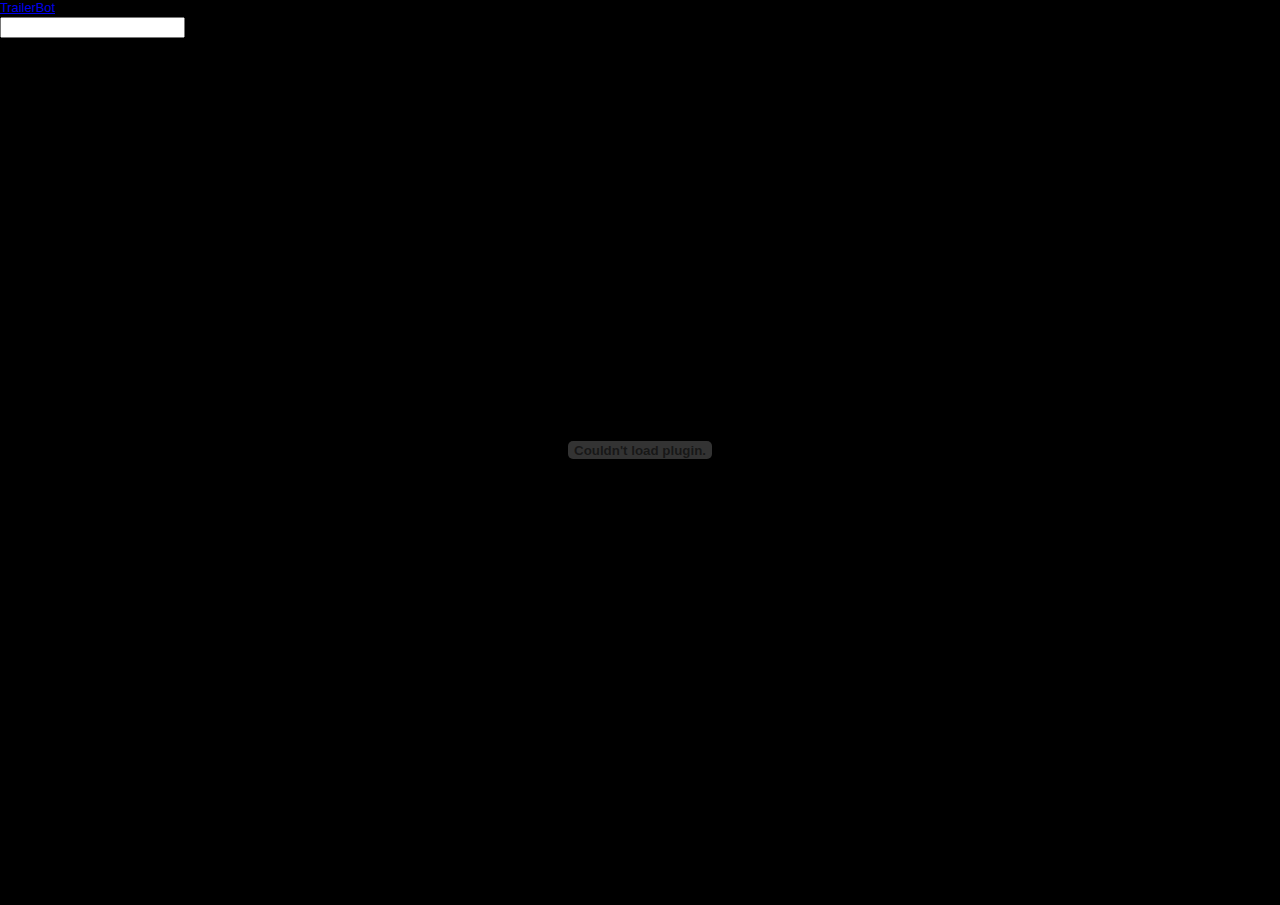
==== index.html @ da33b3d4 "index.html on traileraddict" ====
<!DOCTYPE HTML>
<html>
	<head>
		<script src="http://code.jquery.com/jquery-1.9.1.js"></script>

		<style type="text/css">
			html{
				height: 100%;
				width: 100%;
				overflow: auto; 
			}
			body {
				background-color: #000000; 
				font: .8em/1.3em verdana,arial,helvetica,sans-serif;
				margin: 0; padding: 0;
				height: 100%;
				width: 100%;
			}

			#videoDiv{
				position:absolute;
				top:0px;
				left:0px;
				width: 100%;
				height: 100%;
				padding: 0;
				margin: 0;
				color: #000000;
			}
		</style>

	</head>
	<body>
		<div id="outerWrapper">
			<div id="wrapper">
				<div id="logo">
					<a href="http://ytinstant.com"><span>TrailerBot</span></a>
				</div>
				<input id="searchBox" value="" spellcheck="false"></input>
				<span id="searchTermKeyword"><strong>Find What to Watch, Now!</strong></span>

				<div id="main" class="clearfix">
					<div id="videoDiv">
						<object width="100%" height="100%"><param name="movie" value="http://www.traileraddict.com/emd/8874"></param><param name="allowscriptaccess" value="always"></param><param name="wmode" value="transparent"></param><param name="allowfullscreen" value="true"></param><embed src="http://www.traileraddict.com/emd/8874" type="application/x-shockwave-flash" wmode="transparent" allowfullscreen="true" allowscriptaccess="always" width="100%" height="100%"></embed></object>
					</div>
				</div>
			</div>				
		</div>	
	</body>
</html>
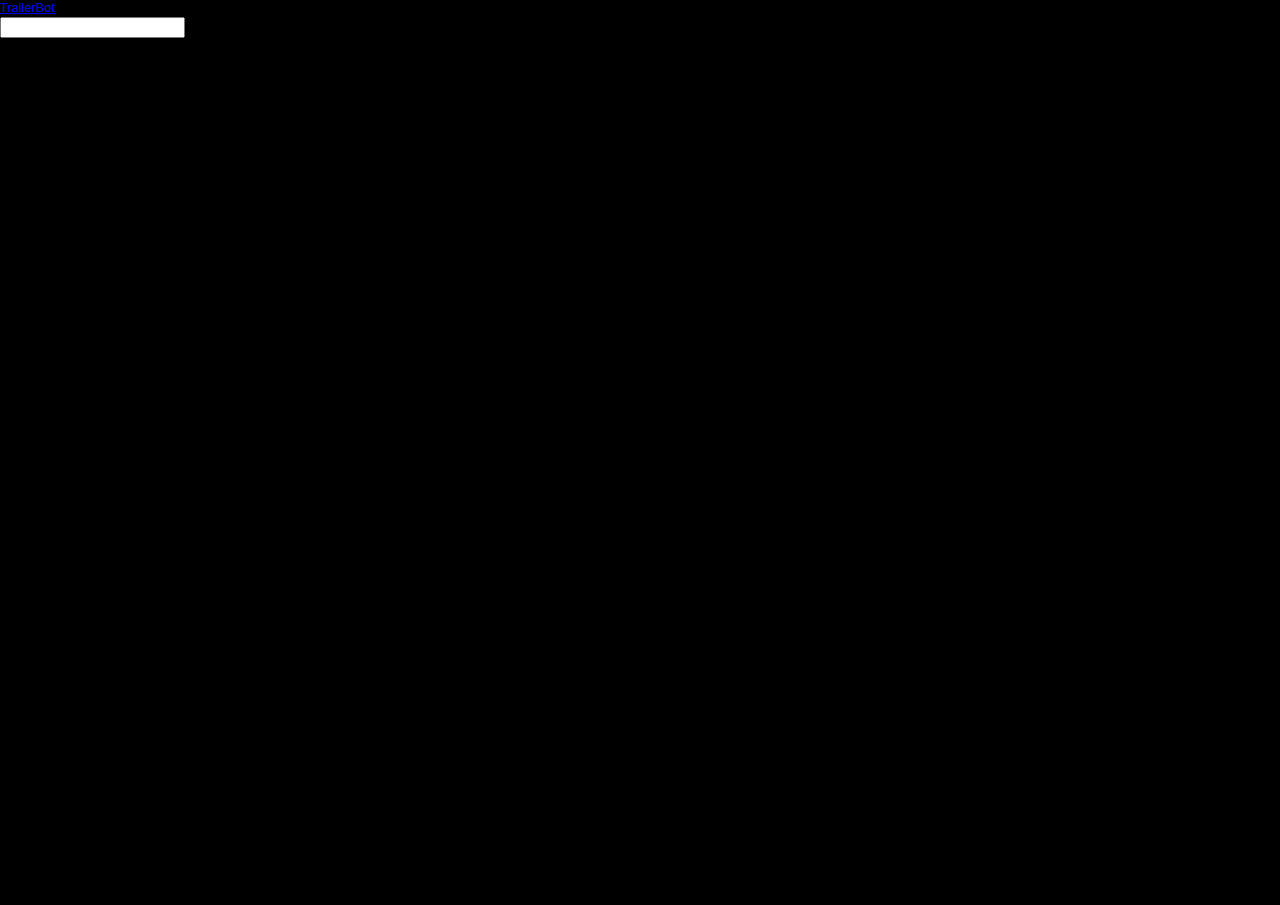
==== commit 02db3907: "restructured folder, added initial screen" ====
--- a/index.html
+++ b/index.html
@@ -2,7 +2,7 @@
 <html>
 	<head>
 		<script src="http://code.jquery.com/jquery-1.9.1.js"></script>
-
+		<script src="js/overrideKey.js"></script>
 		<style type="text/css">
 			html{
 				height: 100%;
@@ -41,7 +41,7 @@
 
 				<div id="main" class="clearfix">
 					<div id="videoDiv">
-						<object width="100%" height="100%"><param name="movie" value="http://www.traileraddict.com/emd/8874"></param><param name="allowscriptaccess" value="always"></param><param name="wmode" value="transparent"></param><param name="allowfullscreen" value="true"></param><embed src="http://www.traileraddict.com/emd/8874" type="application/x-shockwave-flash" wmode="transparent" allowfullscreen="true" allowscriptaccess="always" width="100%" height="100%"></embed></object>
+						<iframe width="100%" height="100%" src="https://www.youtube.com/embed/xnVNNR6CEOE?autoplay=1" frameborder="0" allowfullscreen></iframe>
 					</div>
 				</div>
 			</div>				
